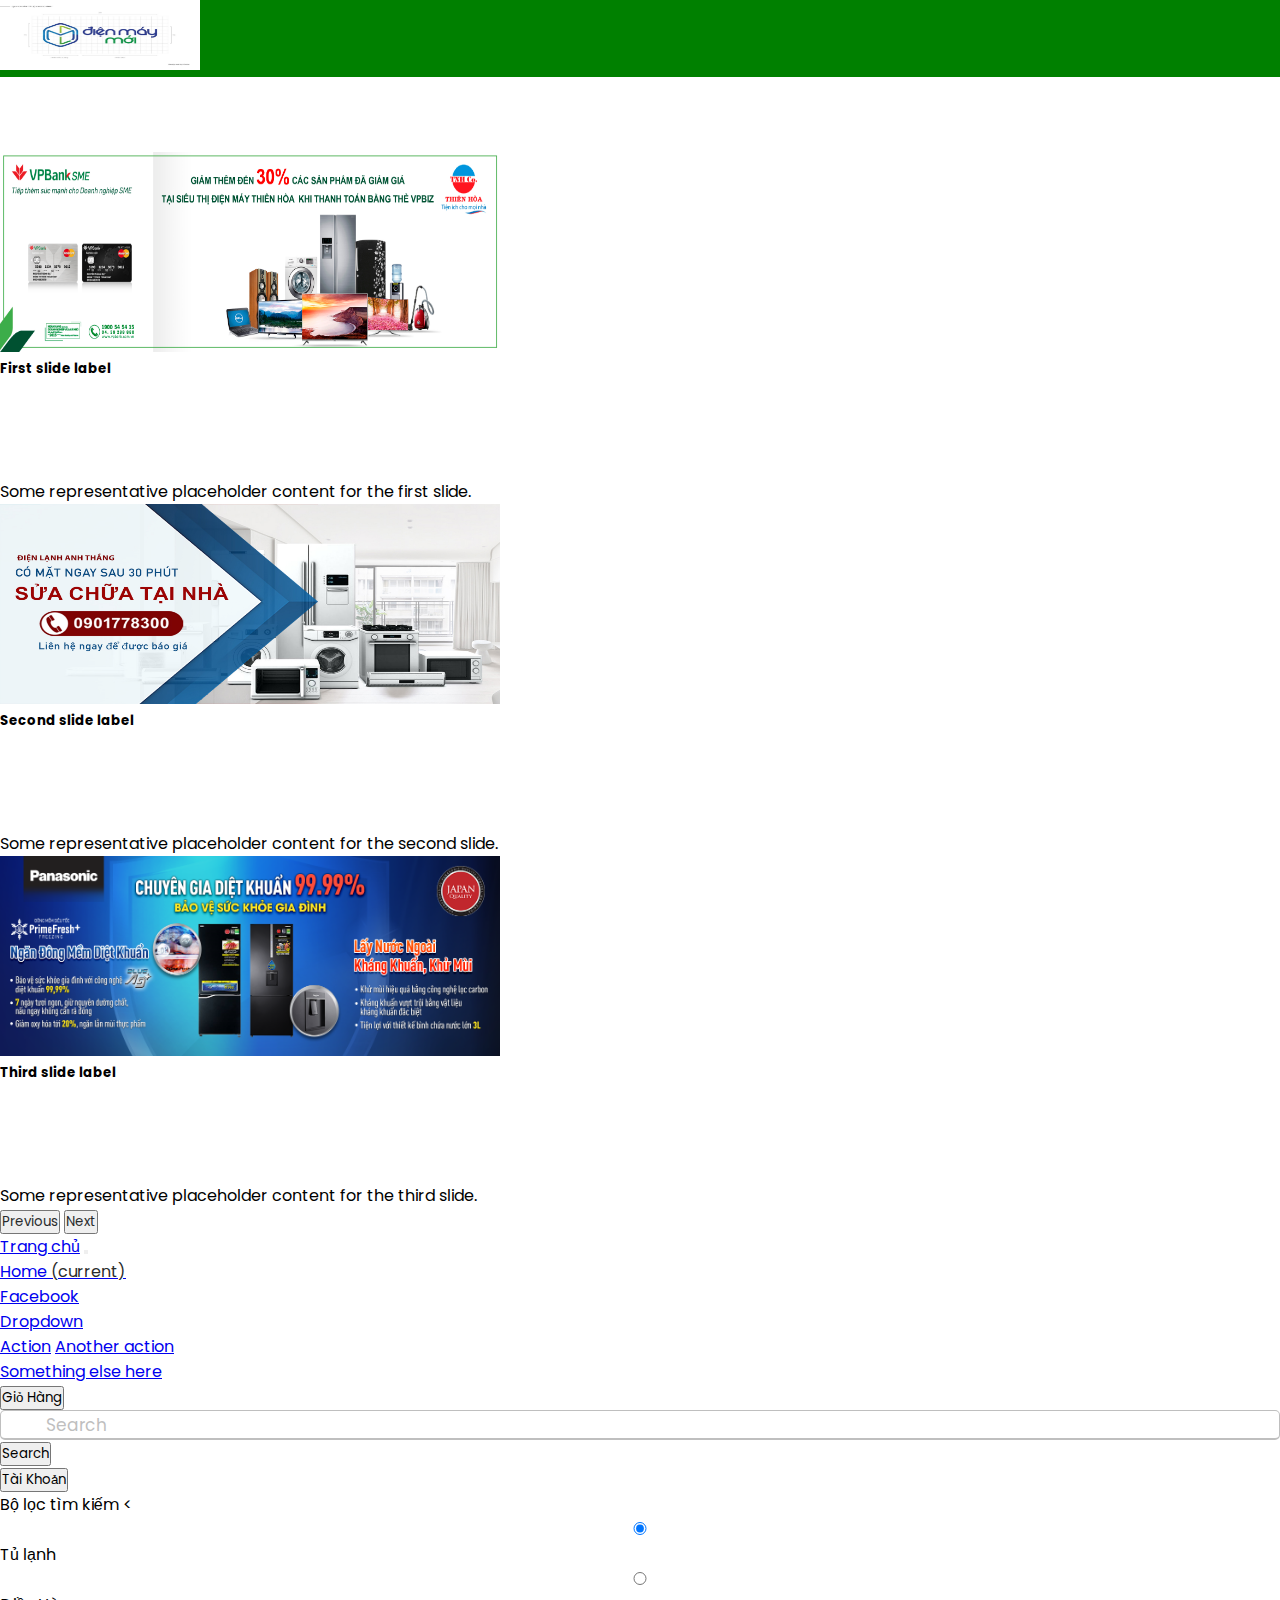
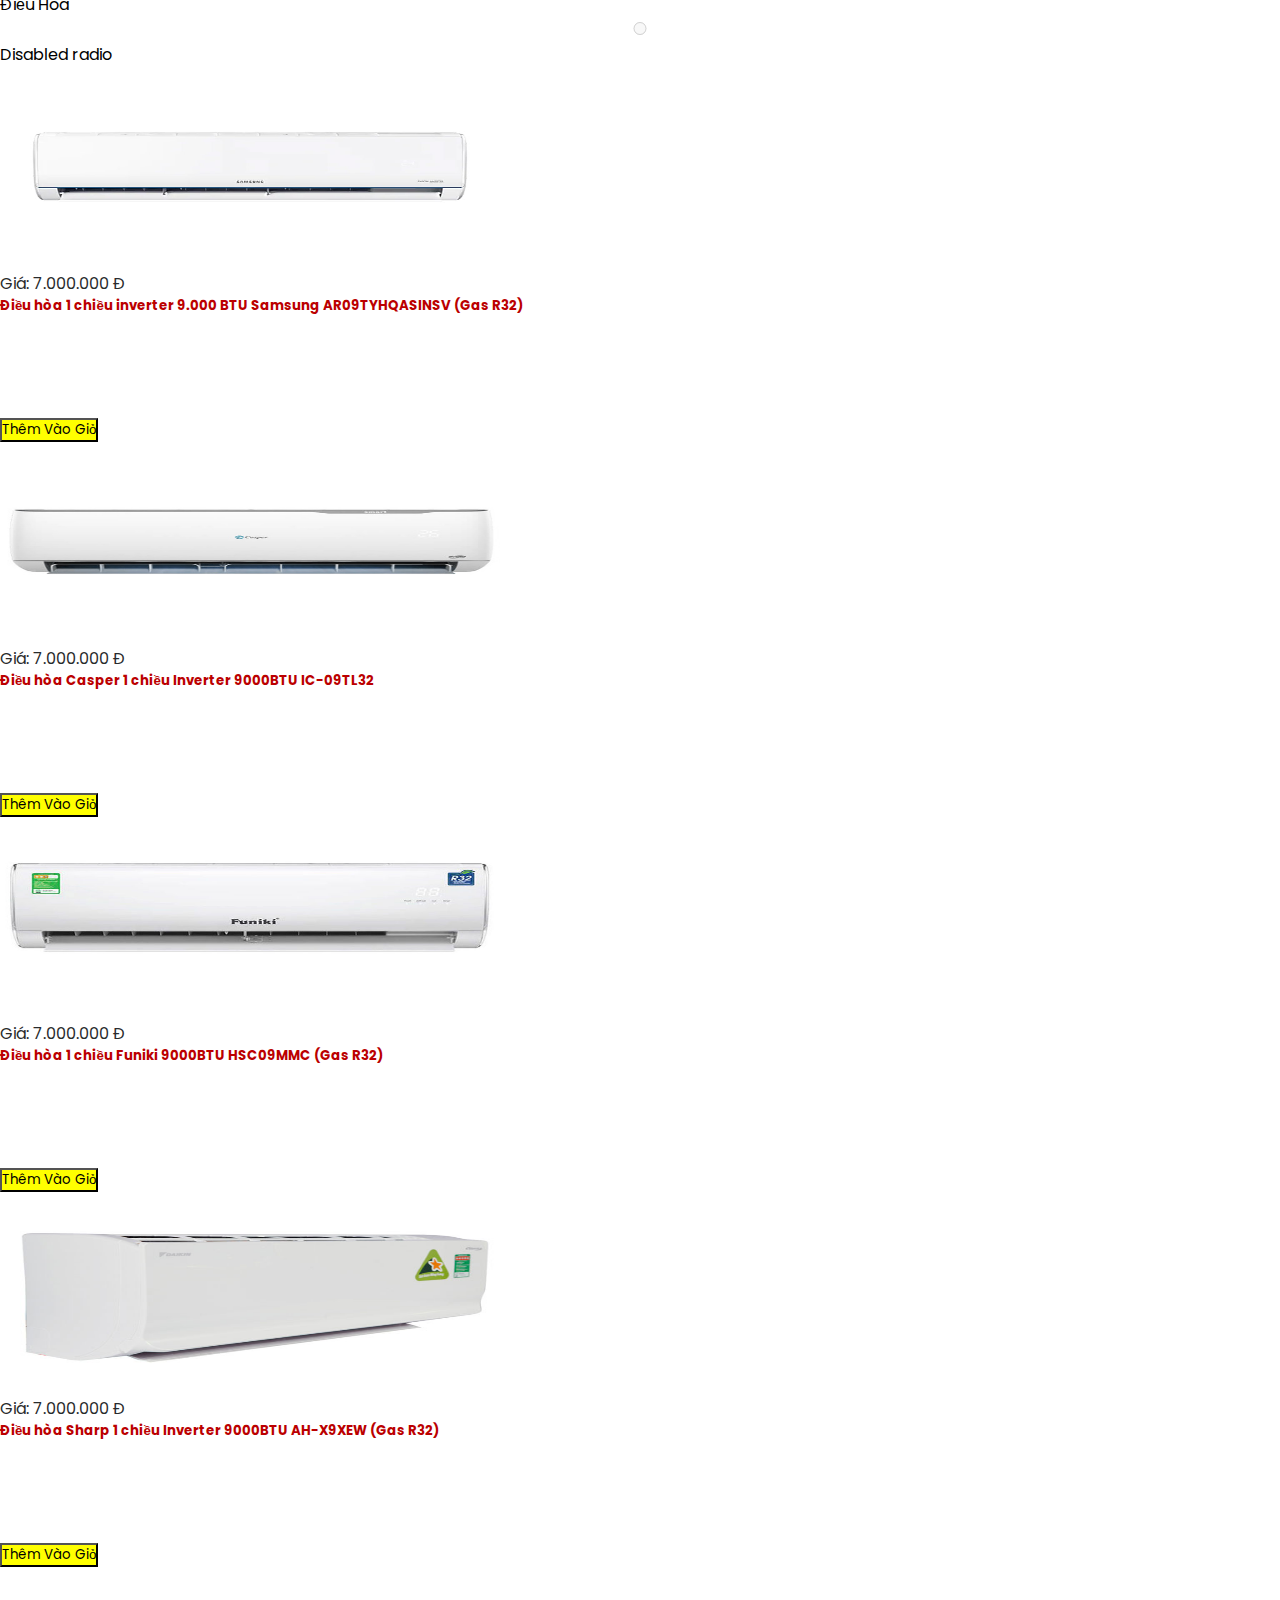
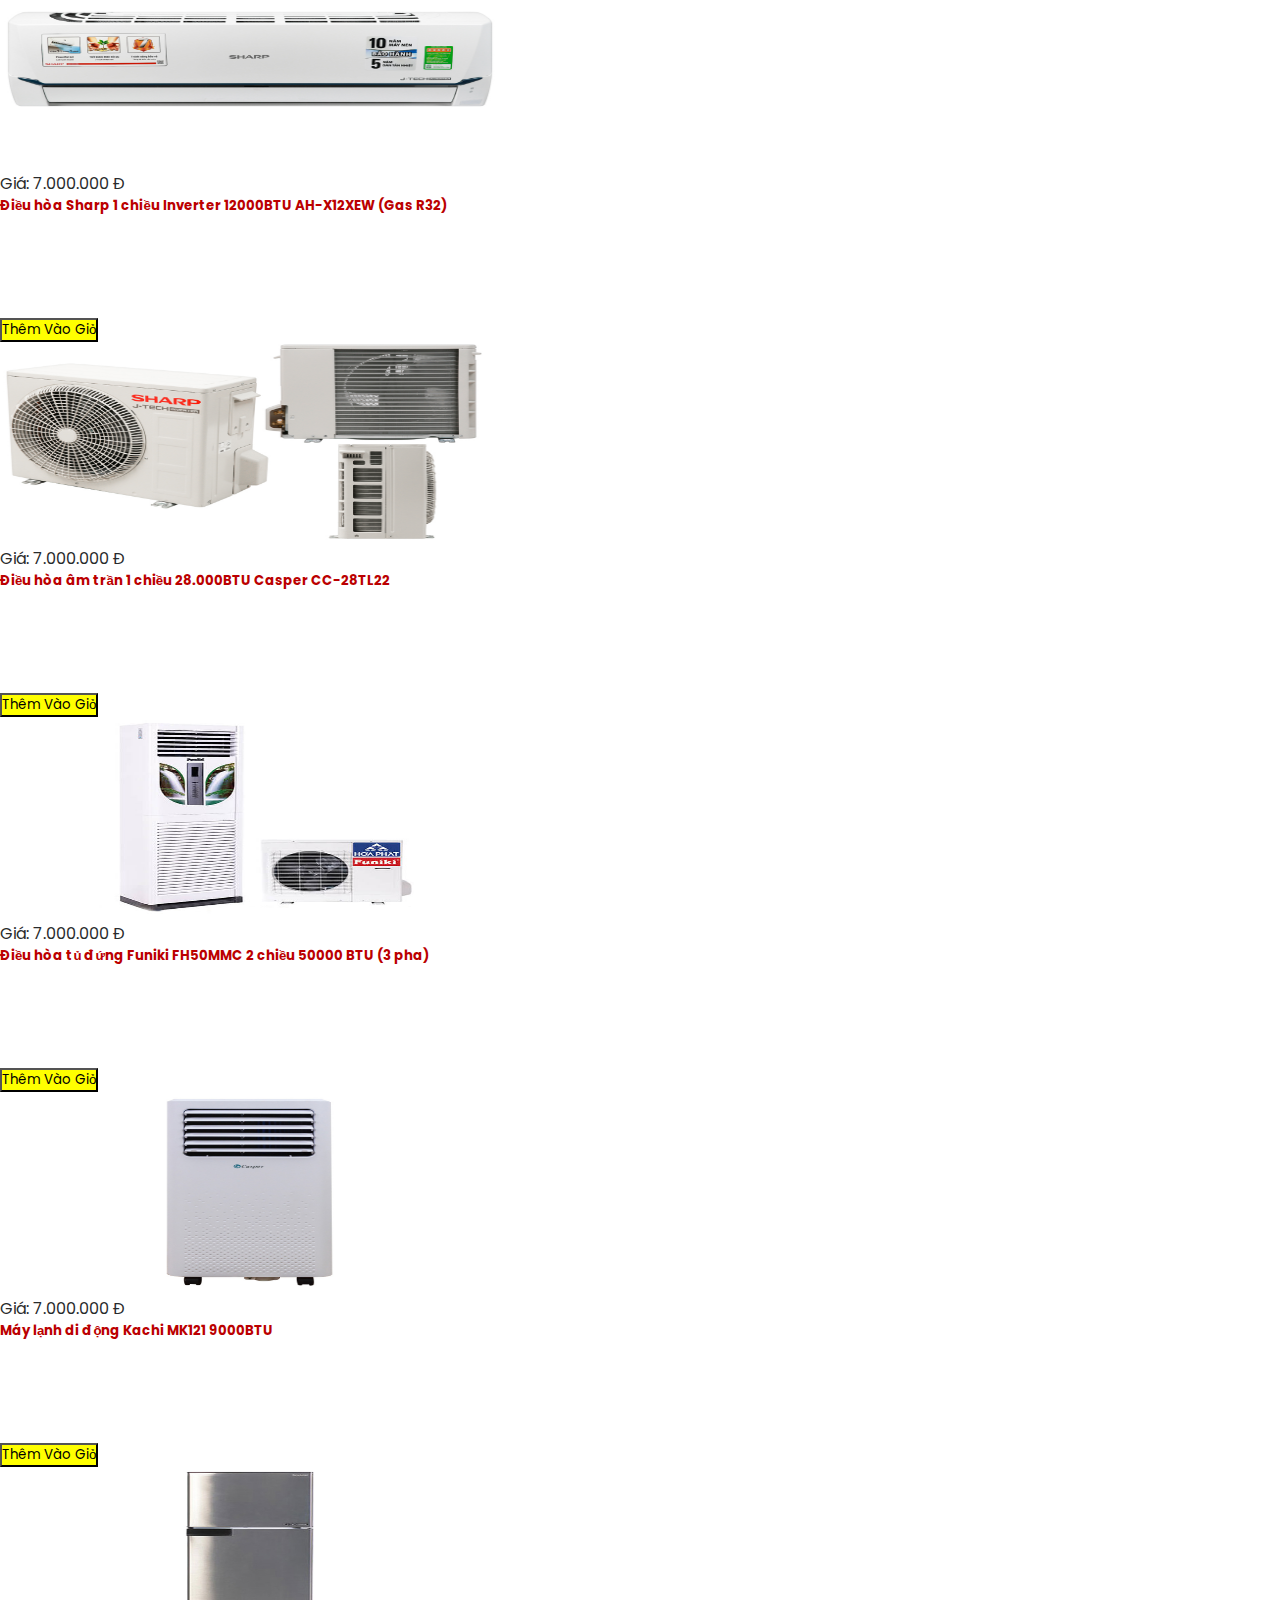
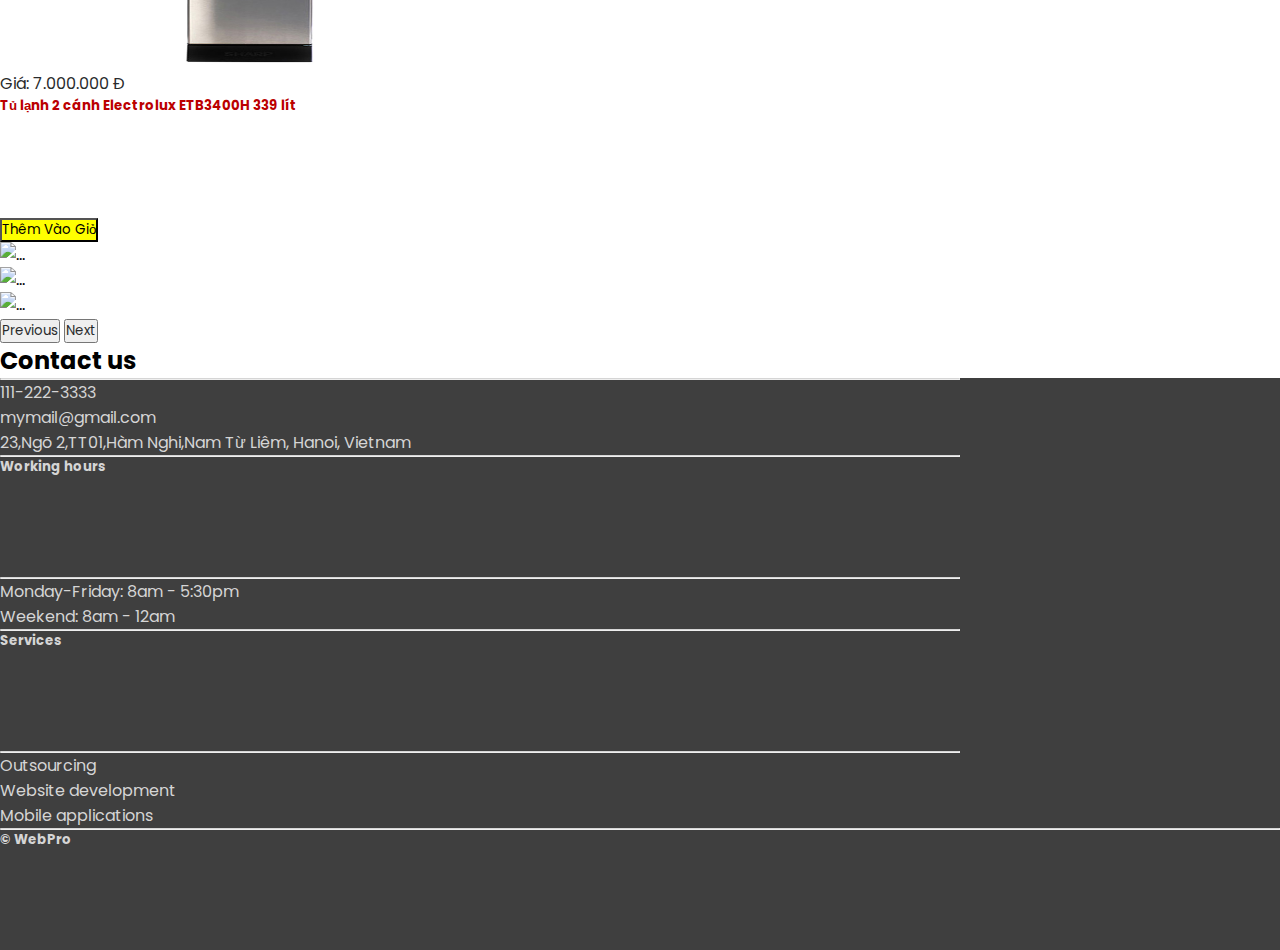
==== Case/sp.html @ 3b72823d "case" ====
<!DOCTYPE html>
<html lang="en">
<head>
    <meta charset="UTF-8">
    <title>Title</title>
    <link rel="stylesheet" href="https://cdn.jsdelivr.net/npm/bootstrap@4.6.1/dist/css/bootstrap.min.css"
          integrity="sha384-zCbKRCUGaJDkqS1kPbPd7TveP5iyJE0EjAuZQTgFLD2ylzuqKfdKlfG/eSrtxUkn" crossorigin="anonymous">
    <script src="https://cdn.jsdelivr.net/npm/jquery@3.5.1/dist/jquery.slim.min.js"
            integrity="sha384-DfXdz2htPH0lsSSs5nCTpuj/zy4C+OGpamoFVy38MVBnE+IbbVYUew+OrCXaRkfj"
            crossorigin="anonymous"></script>
    <script src="https://cdn.jsdelivr.net/npm/bootstrap@4.6.1/dist/js/bootstrap.bundle.min.js"
            integrity="sha384-fQybjgWLrvvRgtW6bFlB7jaZrFsaBXjsOMm/tB9LTS58ONXgqbR9W8oWht/amnpF"
            crossorigin="anonymous"></script>
    <link rel="stylesheet" href="https://cdn.jsdelivr.net/npm/bootstrap@4.6.1/dist/css/bootstrap.min.css"
          integrity="sha384-zCbKRCUGaJDkqS1kPbPd7TveP5iyJE0EjAuZQTgFLD2ylzuqKfdKlfG/eSrtxUkn" crossorigin="anonymous">
    <script src="https://cdn.jsdelivr.net/npm/jquery@3.5.1/dist/jquery.slim.min.js"
            integrity="sha384-DfXdz2htPH0lsSSs5nCTpuj/zy4C+OGpamoFVy38MVBnE+IbbVYUew+OrCXaRkfj"
            crossorigin="anonymous"></script>
    <script src="https://cdn.jsdelivr.net/npm/bootstrap@4.6.1/dist/js/bootstrap.bundle.min.js"
            integrity="sha384-fQybjgWLrvvRgtW6bFlB7jaZrFsaBXjsOMm/tB9LTS58ONXgqbR9W8oWht/amnpF"
            crossorigin="anonymous"></script>
    <link rel="stylesheet" href="dangki.css">
    <link rel="stylesheet" href="main.css">

</head>
<body>
<div class="container">
    <div class="row">
        <div class="col-3" style="background: green">
            <img class="logo" src="anh/logosp.jpg">
        </div>
        <div class="col-9">
            <div>
                <div id="carouselExampleCaptions" class="carousel slide" data-ride="carousel">
                    <ol class="carousel-indicators">
                        <li data-target="#carouselExampleCaptions" data-slide-to="0" class="active"></li>
                        <li data-target="#carouselExampleCaptions" data-slide-to="1"></li>
                        <li data-target="#carouselExampleCaptions" data-slide-to="2"></li>
                    </ol>
                    <div class="carousel-inner">
                        <div class="carousel-item active">
                            <img src="anh/banner1.jpg" class="d-block w-100" alt="...">
                            <div class="carousel-caption d-none d-md-block">
                                <h5>First slide label</h5>
                                <p>Some representative placeholder content for the first slide.</p>
                            </div>
                        </div>
                        <div class="carousel-item">
                            <img src="anh/banner2.jpg" class="d-block w-100" alt="...">
                            <div class="carousel-caption d-none d-md-block">
                                <h5>Second slide label</h5>
                                <p>Some representative placeholder content for the second slide.</p>
                            </div>
                        </div>
                        <div class="carousel-item">
                            <img src="anh/banner3.png" class="d-block w-100" alt="...">
                            <div class="carousel-caption d-none d-md-block">
                                <h5>Third slide label</h5>
                                <p>Some representative placeholder content for the third slide.</p>
                            </div>
                        </div>
                    </div>
                    <button class="carousel-control-prev" type="button" data-target="#carouselExampleCaptions"
                            data-slide="prev">
                        <span class="carousel-control-prev-icon" aria-hidden="true"></span>
                        <span class="sr-only">Previous</span>
                    </button>
                    <button class="carousel-control-next" type="button" data-target="#carouselExampleCaptions"
                            data-slide="next">
                        <span class="carousel-control-next-icon" aria-hidden="true"></span>
                        <span class="sr-only">Next</span>
                    </button>
                </div>
            </div>
        </div>
    </div>
    <div class="row">
        <div class="col-12">
            <nav class="navbar navbar-expand-lg navbar-light bg-light">
                <a class="navbar-brand" href="Index.html">Trang chủ</a>
                <button class="navbar-toggler" type="button" data-toggle="collapse"
                        data-target="#navbarSupportedContent" aria-controls="navbarSupportedContent"
                        aria-expanded="false" aria-label="Toggle navigation">
                    <span class="navbar-toggler-icon"></span>
                </button>

                <div class="collapse navbar-collapse" id="navbarSupportedContent">
                    <ul class="navbar-nav mr-auto">
                        <li class="nav-item active">
                            <a class="nav-link" href="#">Home <span class="sr-only">(current)</span></a>
                        </li>
                        <li class="nav-item">
                            <a class="nav-link" href="https://www.facebook.com/nongsangroup">Facebook</a>
                        </li>
                        <li class="nav-item dropdown">
                            <a class="nav-link dropdown-toggle" href="#" id="navbarDropdown" role="button"
                               data-toggle="dropdown" aria-expanded="false">
                                Dropdown
                            </a>
                            <div class="dropdown-menu" aria-labelledby="navbarDropdown">
                                <a class="dropdown-item" href="#">Action</a>
                                <a class="dropdown-item" href="#">Another action</a>
                                <div class="dropdown-divider"></div>
                                <a class="dropdown-item" href="#">Something else here</a>
                            </div>
                        </li>
                    </ul>
                    <!-- The Modal -->
                    <button id="cart">
                        <i class="fa fa-shopping-basket" aria-hidden="true"></i>
                        Giỏ Hàng
                    </button>
                    <div id="myModal" class="modal">
                        <div class="modal-content">
                            <div class="modal-header">
                                <h5 class="modal-title">Giỏ Hàng</h5>
                                <span class="close">&times;</span>
                            </div>
                            <div class="modal-body">
                                <div class="cart-row">
                                    <span class="cart-item cart-header cart-column">Sản Phẩm</span>
                                    <span class="cart-price cart-header cart-column">Giá</span>
                                    <span class="cart-quantity cart-header cart-column">Số Lượng</span>
                                </div>
                                <div class="cart-items">
                                </div>
                                <div class="cart-total">
                                    <strong class="cart-total-title">Tổng Cộng:</strong>
                                    <span class="cart-total-price">0VNĐ</span>
                                </div>
                            </div>
                            <div class="modal-footer">
                                <button type="button" class="btn btn-secondary close-footer">Đóng</button>
                                <button type="button" class="btn btn-primary order">Thanh Toán</button>
                            </div>
                        </div>
                    </div>
                    <form class="form-inline my-2 my-lg-0">
                        <input class="form-control mr-sm-2" type="search" placeholder="Search" aria-label="Search">
                        <button class="btn btn-outline-success my-2 my-sm-0" type="submit">Search</button>
                    </form>
                    <form class="form-inline my-2 my-lg-0">
                        <button type="button" class="btn btn-primary" data-toggle="modal" data-target="#exampleModal"
                                data-whatever="@mdo">Tài Khoản
                        </button>
                        <div class="modal fade" id="exampleModal" tabindex="-1" aria-labelledby="exampleModalLabel"
                             aria-hidden="true">
                            <div class="modal-dialog">
                                <div class="modal-content">
                                    <div class="modal-header">
                                        <h5 class="modal-title" id="exampleModalLabel">Đăng ký tài Khoản</h5>
                                        <button type="button" class="close" data-dismiss="modal" aria-label="Close">
                                            <span aria-hidden="true">&times;</span>
                                        </button>
                                    </div>
                                    <div class="modal-body">
                                        <div class="wrapper">
                                            <header>Login Form</header>
                                            <div action="#">
                                                <div class="field email">
                                                    <div class="input-area">
                                                        <input type="text" id="taiKhoan" placeholder="Tài khoản">
                                                        <i class="icon fas fa-envelope"></i>
                                                        <i class="error error-icon fas fa-exclamation-circle"></i>
                                                    </div>
                                                    <div class="error error-txt">Email can't be blank</div>
                                                </div>
                                                <div class="field password">
                                                    <div class="input-area">
                                                        <input type="password" id="pass" placeholder="Password">
                                                        <i class="icon fas fa-lock"></i>
                                                        <i class="error error-icon fas fa-exclamation-circle"></i>
                                                    </div>
                                                    <div class="error error-txt">Password can't be blank</div>
                                                </div>
                                                <div class="pass-txt"><a href="#">Forgot password?</a></div>
                                                <input type="submit" id="login()" onclick="dangNhap()" value="Login">
                                                <input type="button" id="signup()" onclick="dangKy()" value="Signup">
                                            </div>
                                        </div>
                                    </div>
                                    <div class="modal-footer">
                                        <button type="button" class="btn btn-secondary" data-dismiss="modal">Close
                                        </button>
                                    </div>
                                </div>
                            </div>
                        </div>

                    </form>
                </div>
            </nav>
        </div>
    </div>
    <div class="row">
        <div class="col-2">Bộ lọc tìm kiếm
            <<div class="form-check">
                <input class="form-check-input" type="radio" name="exampleRadios" id="exampleRadios1" value="option1" checked>
                <label class="form-check-label" for="exampleRadios1">
                    Tủ lạnh
                </label>
            </div>
            <div class="form-check">
                <input class="form-check-input" type="radio" name="exampleRadios" id="exampleRadios2" value="option2">
                <label class="form-check-label" for="exampleRadios2">
                    Điều Hòa
                </label>
            </div>
            <div class="form-check">
                <input class="form-check-input" type="radio" name="exampleRadios" id="exampleRadios3" value="option3" disabled>
                <label class="form-check-label" for="exampleRadios3">
                    Disabled radio
                </label>
            </div>
        </div>
        <div class="col-7">
            <div class="row">
                <div class="col-12">
                    <div class="row">
                        <div class="col-4 mt-3" style="border: #32ff19">
                            <div class="card">
                                <img src="anh/1.jpg" class="card-img-top" alt="...">
                                <div class="card-body">
                                    <p class="price"><span class="money">Giá: 7.000.000 Đ</span></p>
                                    <h5 class="card-title">Điều hòa 1 chiều inverter 9.000 BTU Samsung AR09TYHQASINSV
                                        (Gas R32)</h5>
                                    <p class="card-text"></p>
                                    <button type="button" class="btn btn-cart">Thêm Vào Giỏ</button>
                                </div>
                            </div>
                        </div>
                        <div class="col-4 mt-3">
                            <div class="card">
                                <img src="anh/2.jpg" class="card-img-top" alt="...">
                                <div class="card-body">
                                    <p class="price"><span>Giá: 7.000.000 Đ</span></p>
                                    <h5 class="card-title">Điều hòa Casper 1 chiều Inverter 9000BTU IC-09TL32</h5>
                                    <p class="card-text">

                                    </p>
                                    <button type="button" class="btn btn-cart">Thêm Vào Giỏ</button>
                                </div>
                            </div>
                        </div>
                        <div class="col-4 mt-3">
                            <div class="card">
                                <img src="anh/3.jpg" class="card-img-top" alt="...">
                                <div class="card-body">
                                    <p class="price"><span>Giá: 7.000.000 Đ</span></p>
                                    <h5 class="card-title" type="button" class="btn btn-warning">Điều hòa 1 chiều Funiki
                                        9000BTU HSC09MMC (Gas R32)</h5>
                                    <p class="card-text"></p>
                                    <button type="button" class="btn btn-cart">Thêm Vào Giỏ</button>
                                </div>
                            </div>
                        </div>
                        <div class="col-4 mt-3">
                            <div class="card">
                                <img src="anh/4.jpg" class="card-img-top" alt="...">
                                <div class="card-body">
                                    <p class="price"><span>Giá: 7.000.000 Đ</span></p>
                                    <h5 class="card-title">Điều hòa Sharp 1 chiều Inverter 9000BTU AH-X9XEW (Gas
                                        R32)</h5>
                                    <p class="card-text"></p>
                                    <button type="button" class="btn btn-cart">Thêm Vào Giỏ</button>
                                </div>
                            </div>
                        </div>
                        <div class="col-4 mt-3">
                            <div class="card">
                                <img src="anh/6.jpg" class="card-img-top" alt="...">
                                <div class="card-body">
                                    <p class="price"><span>Giá: 7.000.000 Đ</span></p>
                                    <h5 class="card-title">Điều hòa Sharp 1 chiều Inverter 12000BTU AH-X12XEW (Gas
                                        R32)</h5>
                                    <p class="card-text"></p>
                                    <button type="button" class="btn btn-cart">Thêm Vào Giỏ</button>
                                </div>
                            </div>
                        </div>
                        <div class="col-4 mt-3">
                            <div class="card">
                                <img src="anh/6.1.jpg" class="card-img-top" alt="...">
                                <div class="card-body">
                                    <p class="price"><span>Giá: 7.000.000 Đ</span></p>
                                    <h5 class="card-title">Điều hòa âm trần 1 chiều 28.000BTU Casper CC-28TL22</h5>
                                    <p class="card-text"></p>
                                    <button type="button" class="btn btn-cart">Thêm Vào Giỏ</button>
                                </div>
                            </div>
                        </div>
                        <div class="col-4 mt-3">
                            <div class="card">
                                <img src="anh/7.jpg" class="card-img-top" alt="...">
                                <div class="card-body">
                                    <p class="price" ><span>Giá: 7.000.000 Đ</span></p>
                                    <h5 class="card-title">Điều hòa tủ đứng Funiki FH50MMC 2 chiều 50000 BTU (3
                                        pha)</h5>
                                    <p class="card-text"></p>
                                    <button type="button" class="btn btn-cart">Thêm Vào Giỏ</button>
                                </div>
                            </div>
                        </div>
                        <div class="col-4 mt-3">
                            <div class="card">
                                <img src="anh/8.jpg" class="card-img-top" alt="...">
                                <div class="card-body">
                                    <p class="price"><span>Giá: 7.000.000 Đ</span></p>
                                    <h5 class="card-title">Máy lạnh di động Kachi MK121 9000BTU</h5>
                                    <p class="card-text"></p>
                                    <button type="button" class="btn btn-cart">Thêm Vào Giỏ</button>
                                </div>
                            </div>
                        </div>
                        <div class="col-4 mt-3">
                            <div class="card">
                                <img src="anh/9.jpg" class="card-img-top" alt="...">
                                <div class="card-body">
                                    <p class="price"><span>Giá: 7.000.000 Đ</span></p>
                                    <h5 class="card-title">Tủ lạnh 2 cánh Electrolux ETB3400H 339 lít</h5>
                                    <button type="button" class="btn btn-cart">Thêm Vào Giỏ</button>
                                </div>
                            </div>
                        </div>
                    </div>
                </div>
            </div>
        </div>
        <div class="col-3">
            <div id="carouselExampleControls" class="carousel slide" data-ride="carousel">
                <div class="carousel-inner">
                    <div class="carousel-item active">
                        <img style="width: 100%;height: 800px" src="https://cdn.tgdd.vn/Files/2019/08/09/1185710/khai-truong-sieu-thi-dien-may-xanh-pham-van-dong-co-nhue-ha-noi-1.jpg" class="d-block w-100" alt="...">
                    </div>
                    <div class="carousel-item">
                        <img style="width: 100%;height: 800px"  src="https://encrypted-tbn0.gstatic.com/images?q=tbn:ANd9GcShwofaTw9593gMSl6WfcPqKV9YF8t-Rj02AA&usqp=CAU" class="d-block w-100" alt="...">
                    </div>
                    <div class="carousel-item">
                        <img style="width: 100%;height: 800px" src="https://encrypted-tbn0.gstatic.com/images?q=tbn:ANd9GcTw2wP8omT5GWwKxPJL4M6FEXhByA1zQGX4Mw&usqp=CAU" class="d-block w-100" alt="...">
                    </div>
                </div>
                <button class="carousel-control-prev" type="button" data-target="#carouselExampleControls" data-slide="prev">
                    <span class="carousel-control-prev-icon" aria-hidden="true"></span>
                    <span class="sr-only">Previous</span>
                </button>
                <button class="carousel-control-next" type="button" data-target="#carouselExampleControls" data-slide="next">
                    <span class="carousel-control-next-icon" aria-hidden="true"></span>
                    <span class="sr-only">Next</span>
                </button>
            </div>

        </div>
    </div>
    <div class="row">
        <div class="col-12">
            <div class="container-fluid padding">
                <div class="row text-center padding">
                    <div class="col-12">
                        <h2>Contact us</h2>
                    </div>
                    <div class="col-12 social padding">
                        <a href="#"><i class="fab fa-facebook"></i></a>
                        <a href="#"><i class="fab fa-twitter"></i></a>
                        <a href="#"><i class="fab fa-google-plus-g"></i></a>
                        <a href="#"><i class="fab fa-instagram"></i></a>
                        <a href="#"><i class="fab fa-youtube"></i></a>
                    </div>
                </div>
            </div>
            <footer>
                <div class="container-fluid padding">
                    <div class="row text-center">
                        <div class="col-md-4">
                            <hr class="light">
                            <p>111-222-3333</p>
                            <p>mymail@gmail.com</p>
                            <p>23,Ngõ 2,TT01,Hàm Nghi,Nam Từ Liêm, Hanoi, Vietnam</p>
                        </div>
                        <div class="col-md-4">
                            <hr class="light">
                            <h5>Working hours</h5>
                            <hr class="light">
                            <p>Monday-Friday: 8am - 5:30pm</p>
                            <p>Weekend: 8am - 12am</p>
                        </div>
                        <div class="col-md-4">
                            <hr class="light">
                            <h5>Services</h5>
                            <hr class="light">
                            <p>Outsourcing</p>
                            <p>Website development</p>
                            <p>Mobile applications</p>
                        </div>
                        <div class="col-12">
                            <hr class="light-100">
                            <h5>&copy; WebPro</h5>
                        </div>
                    </div>
                </div>
            </footer>
        </div>
    </div>
</div>
<script src="dangky.js"></script>
<script src="giohang.js"></script>
</body>
</html>
---- Case/dangki.css ----
@import url('https://fonts.googleapis.com/css2?family=Poppins:wght@400;500;600&display=swap');

* {
    margin: 0;
    padding: 0;
    box-sizing: border-box;
    font-family: "Poppins", sans-serif;
}
::selection {
    color: #fff;
    background: #5372F0;
}

.wrapper {
    width: 380px;
    padding: 40px 30px 50px 30px;
    background: #fff;
    border-radius: 5px;
    text-align: center;
    box-shadow: 10px 10px 15px rgba(0, 0, 0, 0.1);
}

.wrapper header {
    font-size: 35px;
    font-weight: 600;
}

.wrapper form {
    margin: 40px 0;
}

div .field {
    width: 100%;
    margin-bottom: 20px;
}

div .field.shake {
    animation: shake 0.3s ease-in-out;
}

@keyframes shake {
    0%, 100% {
        margin-left: 0px;
    }
    20%, 80% {
        margin-left: -12px;
    }
    40%, 60% {
        margin-left: 12px;
    }
}

div .field .input-area {
    height: 50px;
    width: 100%;
    position: relative;
}

div input {
    width: 100%;
    height: 100%;
    outline: none;
    padding: 0 45px;
    font-size: 18px;
    background: none;
    caret-color: #5372F0;
    border-radius: 5px;
    border: 1px solid #bfbfbf;
    border-bottom-width: 2px;
    transition: all 0.2s ease;
}

div .field input:focus,
div .field.valid input {
    border-color: #5372F0;
}

div .field.shake input,
div .field.error input {
    border-color: #dc3545;
}

.field .input-area i {
    position: absolute;
    top: 50%;
    font-size: 18px;
    pointer-events: none;
    transform: translateY(-50%);
}

.input-area .icon {
    left: 15px;
    color: #bfbfbf;
    transition: color 0.2s ease;
}

.input-area .error-icon {
    right: 15px;
    color: #dc3545;
}

div input:focus ~ .icon,
div .field.valid .icon {
    color: #5372F0;
}

div .field.shake input:focus ~ .icon,
div .field.error input:focus ~ .icon {
    color: #bfbfbf;
}

div input::placeholder {
    color: #bfbfbf;
    font-size: 17px;
}

div .field .error-txt {
    color: #dc3545;
    text-align: left;
    margin-top: 5px;
}

div.field .error {
    display: none;
}

div .field.shake .error,
div .field.error .error {
    display: block;
}

div .pass-txt {
    text-align: left;
    margin-top: -10px;
}

.wrapper a {
    color: #5372F0;
    text-decoration: none;
}

.wrapper a:hover {
    text-decoration: underline;
}

div input[type="submit"] {
    height: 50px;
    margin-top: 30px;
    color: #fff;
    padding: 0;
    border: none;
    background: #5372F0;
    cursor: pointer;
    border-bottom: 2px solid rgba(0, 0, 0, 0.1);
    transition: all 0.3s ease;
}

div input[type="submit"]:hover {
    background: #2c52ed;
}

div input[type="button"] {
    height: 50px;
    margin-top: 30px;
    color: #fff;
    padding: 0;
    border: none;
    background: green;
    cursor: pointer;
    border-bottom: 2px solid rgba(0, 0, 0, 0.1);
    transition: all 0.3s ease;
}

div input[type="button"]:hover {
    background: #2c52ed;
}
---- Case/main.css ----
body {
    background: white;
    background-size: cover;
}

.fa-facebook {
    color: #3b5998;
}

.fa-twitter {
    color: #00aced;
}

.fa-google-plus-g {
    color: #dd4b39;
}

.fa-instagram {
    color: #517fa4;
}

.fa-youtube {
    color: #bb0000;
}

footer {
    background-color: #3f3f3f;
    color: #d5d5d5;
}

hr.light {
    border-top: 1px solid #d5d5d5;
    width: 75%;
}

.light-100 {
    border-top: 1px solid #d5d5d5;
    width: 100%;
}

.card {
    background: url("https://1.bp.blogspot.com/-hN0NCoAmEDY/X8z1OcRjXmI/AAAAAAAAlc0/hHqbHzqOPhIABiVomzpYacPeEufV816QQCNcBGAsYHQ/w350-h265-p-k-no-nu/hinh-nen-may-cuc-dep.jpg");
    background-size: cover;
    font-family: "Apple Color Emoji";
    color: #bb0000;
}

img {
    width: 500px;
    height: 200px;
}

.logo {
    width: 200px;
    height: 70px;
}

.btn-cart {
    background: yellow;
}

span {
    color: #292b2c;
}
h5{
    height: 120px;
}
/* modal */
.modal {
    display: none;
    position: fixed;
    z-index: 1;
    padding-top: 100px;
    left: 0;
    top: 0;
    width: 100%;
    height: 100%;
    overflow: auto;
    background-color: rgb(0, 0, 0);
    background-color: rgba(0, 0, 0, 0.4);
}

.modal-content {
    margin: 0 auto;
    width: 50%;
    position: relative;
    display: flex;
    flex-direction: column;
    background-color: #fff;
    background-clip: padding-box;
    border: 1px solid rgba(0, 0, 0, .2);
    border-radius: .3rem;
    outline: 0;

}

.modal-body {
    padding: 1rem;
}

.modal-footer {
    display: flex;
    border-top: 1px solid #aaaaaa;
    padding: 1rem;
    flex-direction: row;
    justify-content: flex-end;
    border-top: 1px solid #aaaaaa;
    padding: 1rem;
}

.modal-footer>:not(:first-child) {
    margin-left: .25rem;
}
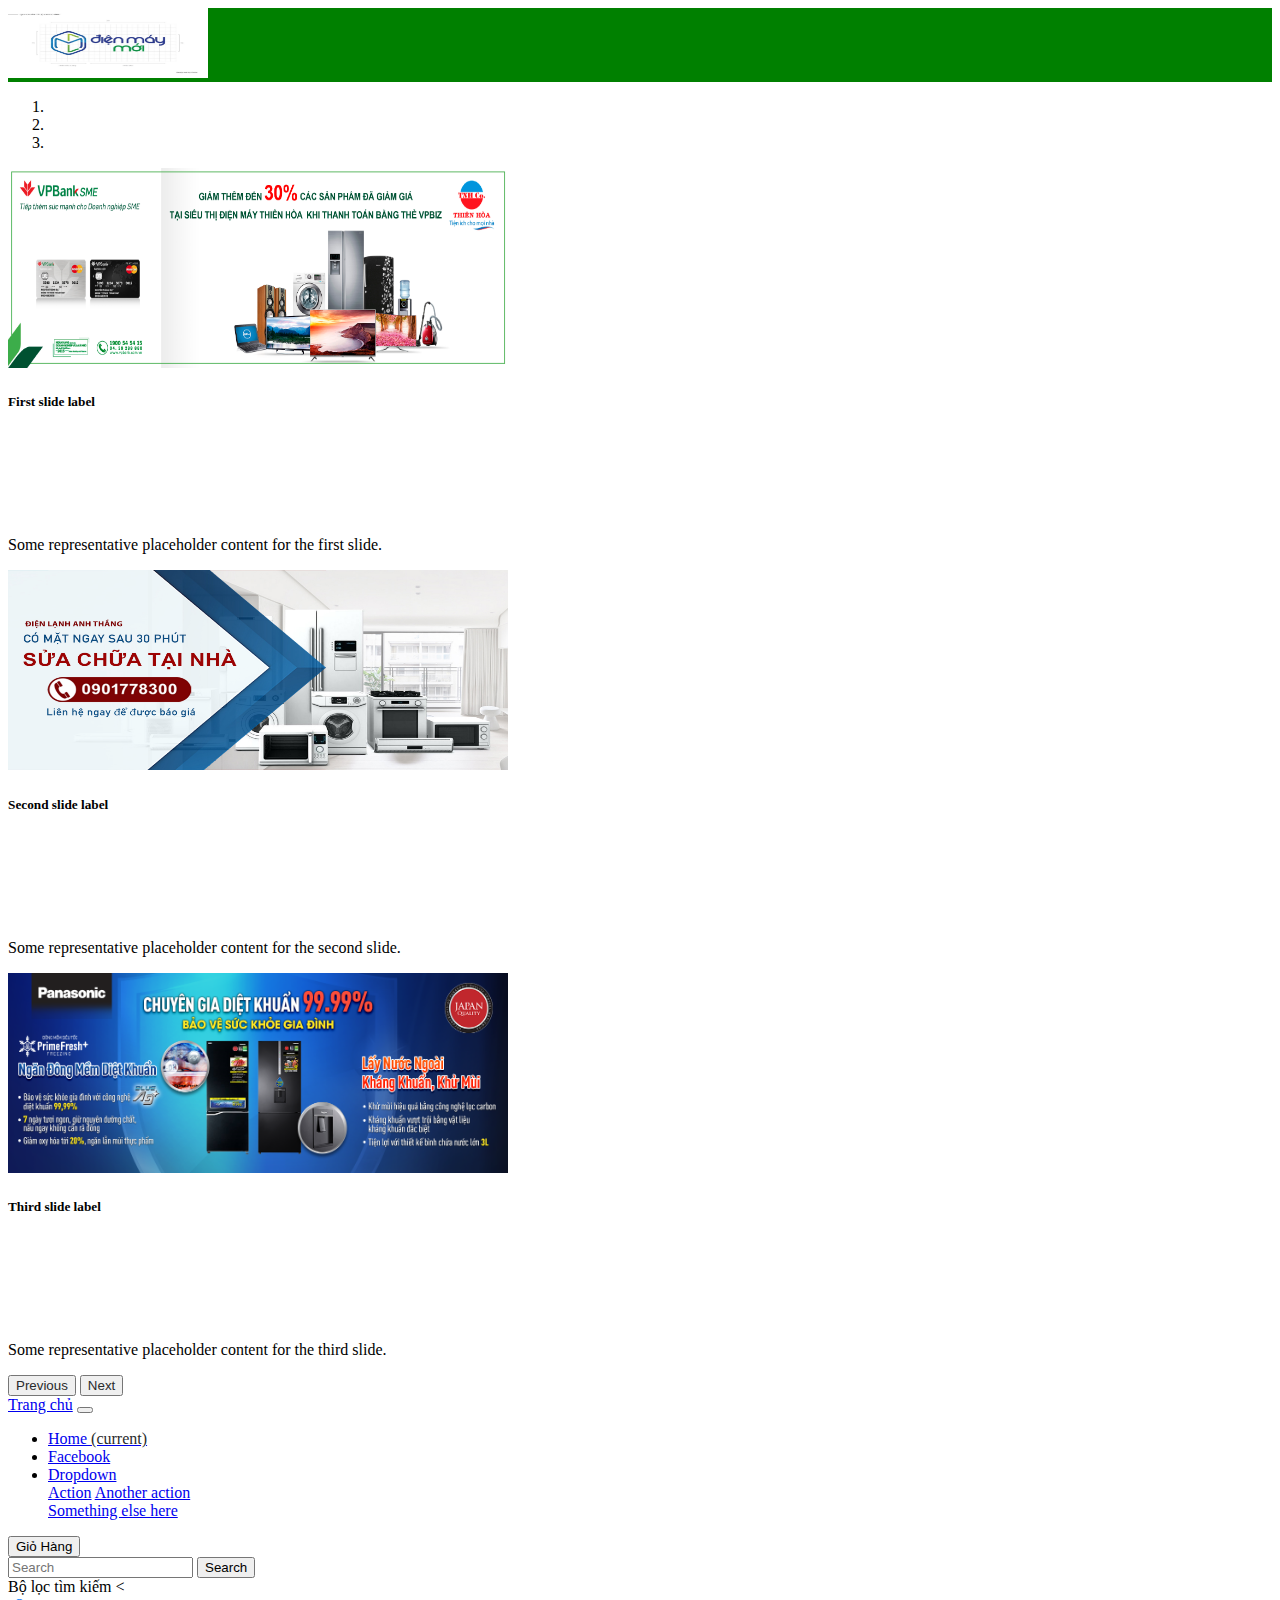
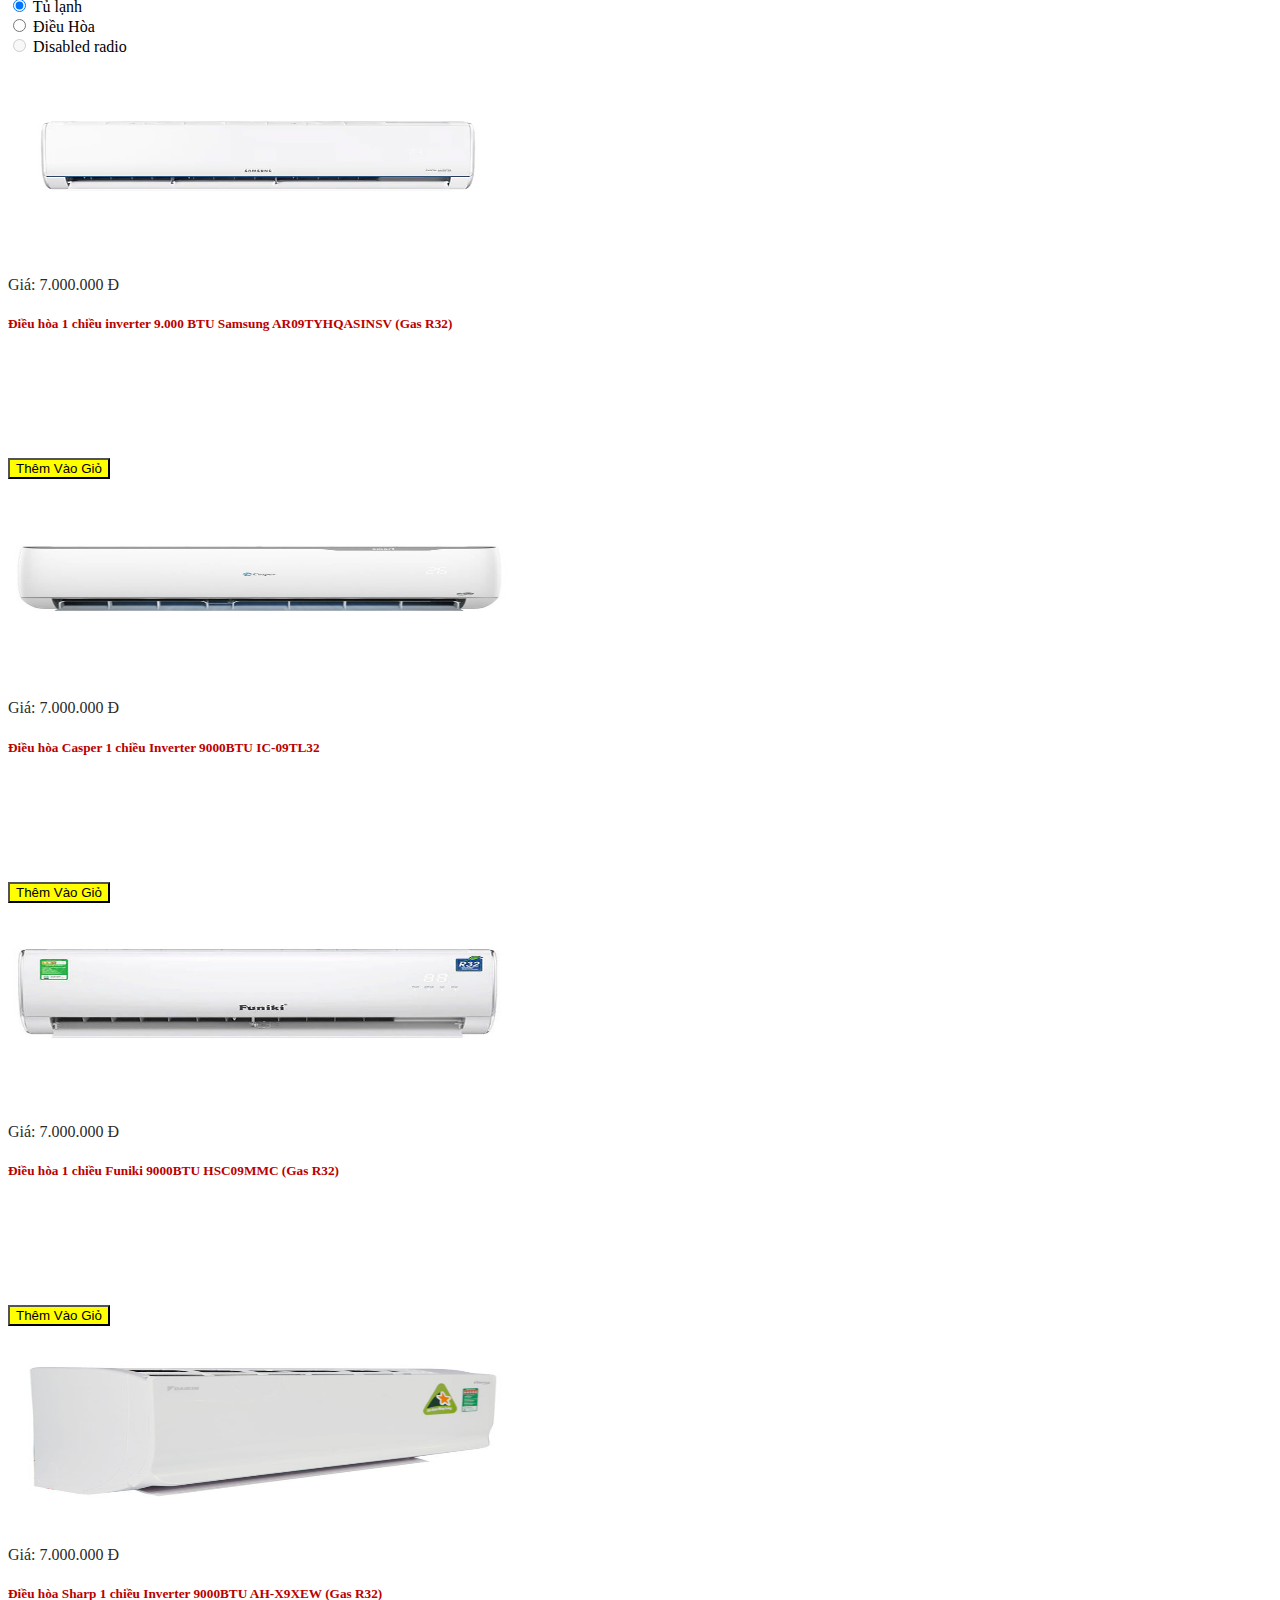
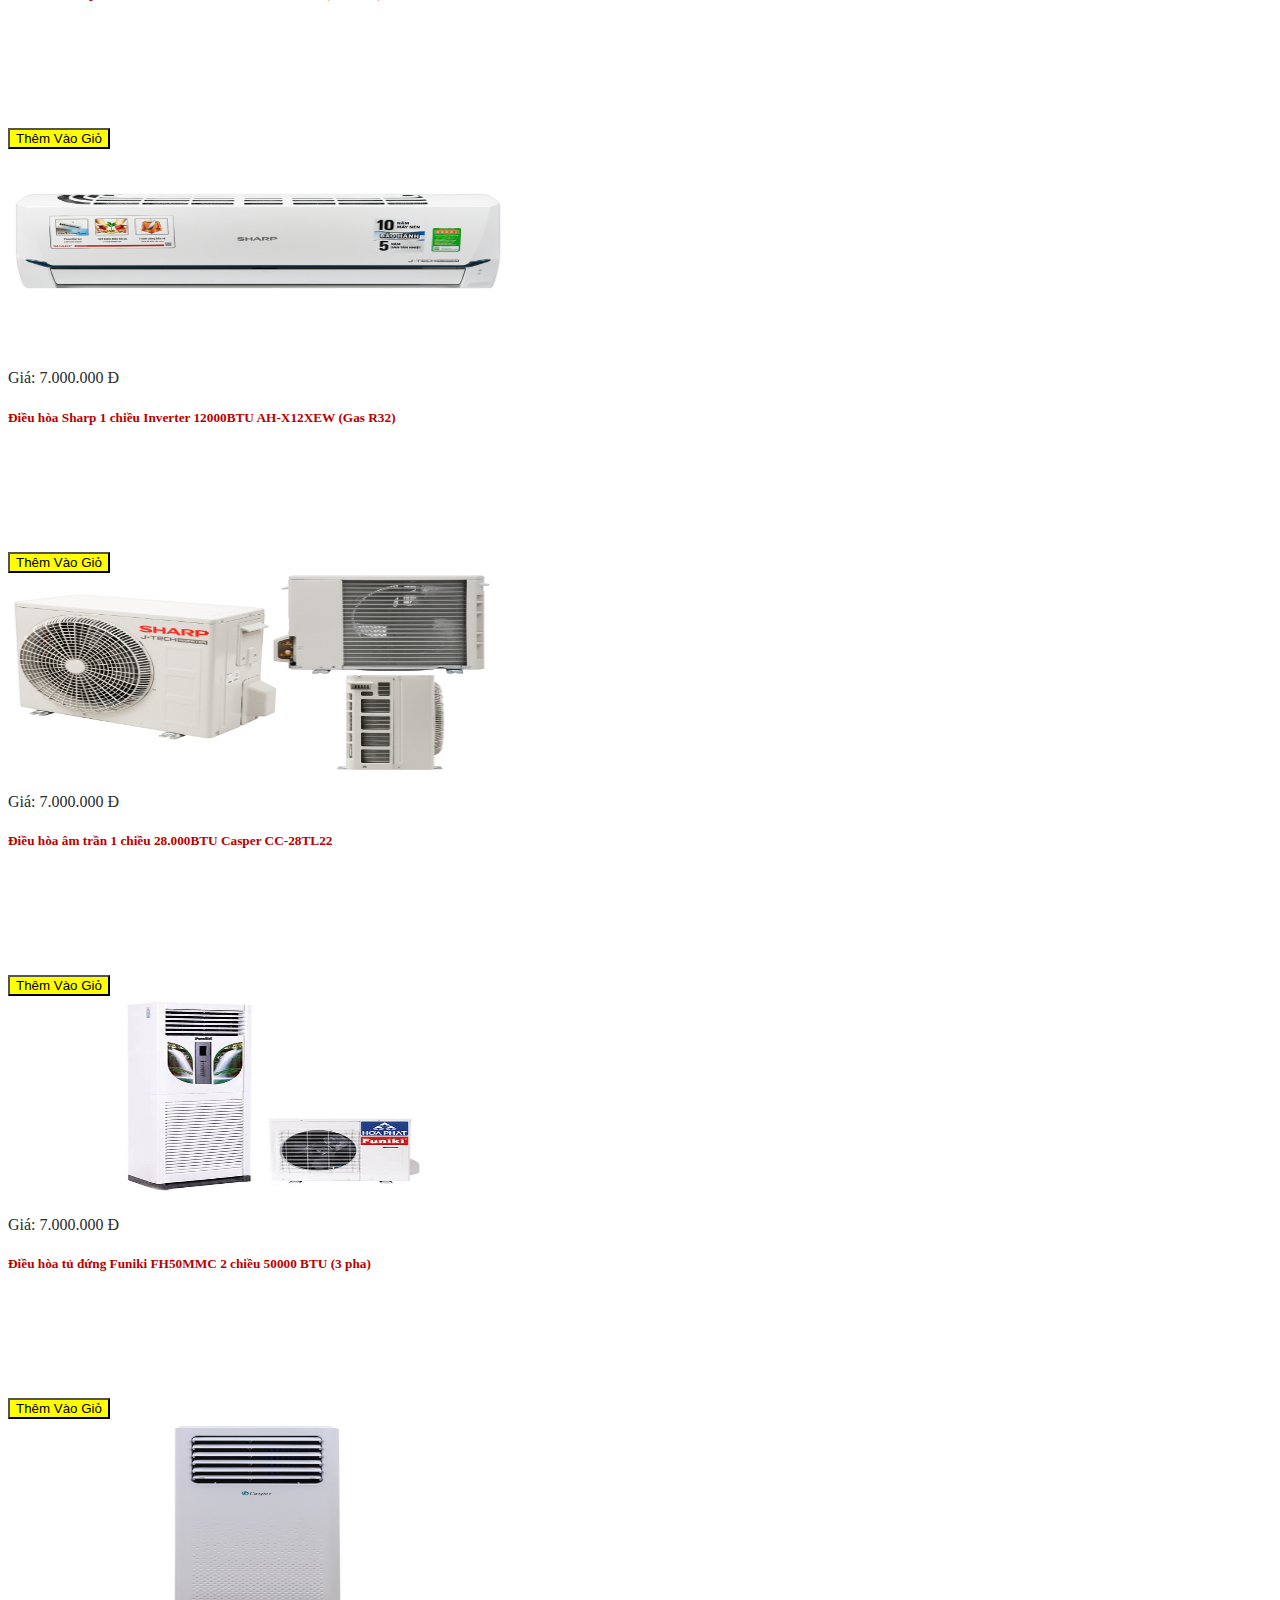
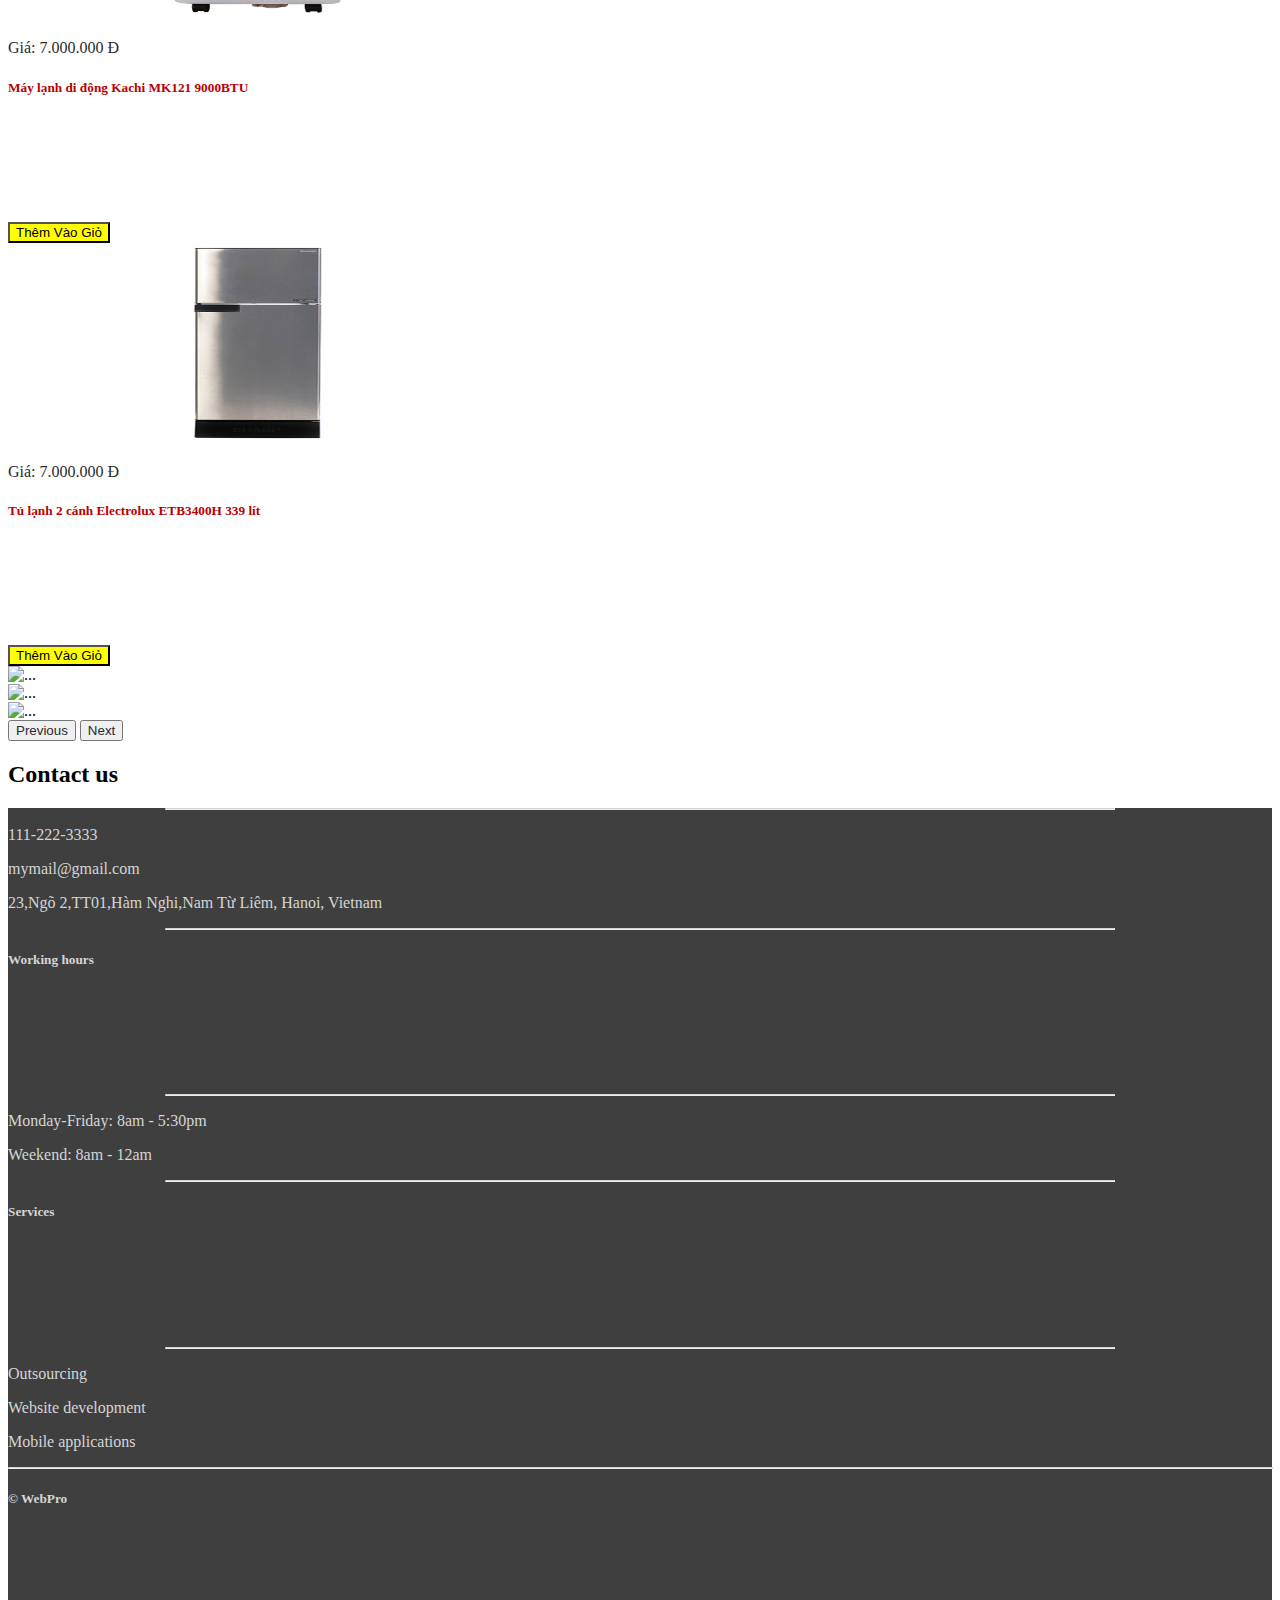
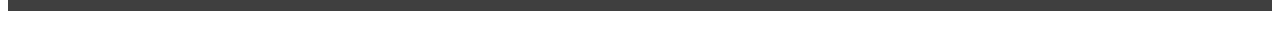
==== commit 4b1ae99c: "28/3" ====
--- a/Case/sp.html
+++ b/Case/sp.html
@@ -19,7 +19,6 @@
     <script src="https://cdn.jsdelivr.net/npm/bootstrap@4.6.1/dist/js/bootstrap.bundle.min.js"
             integrity="sha384-fQybjgWLrvvRgtW6bFlB7jaZrFsaBXjsOMm/tB9LTS58ONXgqbR9W8oWht/amnpF"
             crossorigin="anonymous"></script>
-    <link rel="stylesheet" href="dangki.css">
     <link rel="stylesheet" href="main.css">
 
 </head>
@@ -77,7 +76,7 @@
     <div class="row">
         <div class="col-12">
             <nav class="navbar navbar-expand-lg navbar-light bg-light">
-                <a class="navbar-brand" href="Index.html">Trang chủ</a>
+                <a class="navbar-brand" href="index.html">Trang chủ</a>
                 <button class="navbar-toggler" type="button" data-toggle="collapse"
                         data-target="#navbarSupportedContent" aria-controls="navbarSupportedContent"
                         aria-expanded="false" aria-label="Toggle navigation">
@@ -139,63 +138,19 @@
                         <input class="form-control mr-sm-2" type="search" placeholder="Search" aria-label="Search">
                         <button class="btn btn-outline-success my-2 my-sm-0" type="submit">Search</button>
                     </form>
-                    <form class="form-inline my-2 my-lg-0">
-                        <button type="button" class="btn btn-primary" data-toggle="modal" data-target="#exampleModal"
-                                data-whatever="@mdo">Tài Khoản
-                        </button>
-                        <div class="modal fade" id="exampleModal" tabindex="-1" aria-labelledby="exampleModalLabel"
-                             aria-hidden="true">
-                            <div class="modal-dialog">
-                                <div class="modal-content">
-                                    <div class="modal-header">
-                                        <h5 class="modal-title" id="exampleModalLabel">Đăng ký tài Khoản</h5>
-                                        <button type="button" class="close" data-dismiss="modal" aria-label="Close">
-                                            <span aria-hidden="true">&times;</span>
-                                        </button>
-                                    </div>
-                                    <div class="modal-body">
-                                        <div class="wrapper">
-                                            <header>Login Form</header>
-                                            <div action="#">
-                                                <div class="field email">
-                                                    <div class="input-area">
-                                                        <input type="text" id="taiKhoan" placeholder="Tài khoản">
-                                                        <i class="icon fas fa-envelope"></i>
-                                                        <i class="error error-icon fas fa-exclamation-circle"></i>
-                                                    </div>
-                                                    <div class="error error-txt">Email can't be blank</div>
-                                                </div>
-                                                <div class="field password">
-                                                    <div class="input-area">
-                                                        <input type="password" id="pass" placeholder="Password">
-                                                        <i class="icon fas fa-lock"></i>
-                                                        <i class="error error-icon fas fa-exclamation-circle"></i>
-                                                    </div>
-                                                    <div class="error error-txt">Password can't be blank</div>
-                                                </div>
-                                                <div class="pass-txt"><a href="#">Forgot password?</a></div>
-                                                <input type="submit" id="login()" onclick="dangNhap()" value="Login">
-                                                <input type="button" id="signup()" onclick="dangKy()" value="Signup">
-                                            </div>
-                                        </div>
-                                    </div>
-                                    <div class="modal-footer">
-                                        <button type="button" class="btn btn-secondary" data-dismiss="modal">Close
-                                        </button>
-                                    </div>
-                                </div>
-                            </div>
-                        </div>
-
-                    </form>
-                </div>
+
+
+                </div>
+
             </nav>
         </div>
     </div>
     <div class="row">
         <div class="col-2">Bộ lọc tìm kiếm
-            <<div class="form-check">
-                <input class="form-check-input" type="radio" name="exampleRadios" id="exampleRadios1" value="option1" checked>
+            <
+            <div class="form-check">
+                <input class="form-check-input" type="radio" name="exampleRadios" id="exampleRadios1" value="option1"
+                       checked>
                 <label class="form-check-label" for="exampleRadios1">
                     Tủ lạnh
                 </label>
@@ -207,7 +162,8 @@
                 </label>
             </div>
             <div class="form-check">
-                <input class="form-check-input" type="radio" name="exampleRadios" id="exampleRadios3" value="option3" disabled>
+                <input class="form-check-input" type="radio" name="exampleRadios" id="exampleRadios3" value="option3"
+                       disabled>
                 <label class="form-check-label" for="exampleRadios3">
                     Disabled radio
                 </label>
@@ -293,7 +249,7 @@
                             <div class="card">
                                 <img src="anh/7.jpg" class="card-img-top" alt="...">
                                 <div class="card-body">
-                                    <p class="price" ><span>Giá: 7.000.000 Đ</span></p>
+                                    <p class="price"><span>Giá: 7.000.000 Đ</span></p>
                                     <h5 class="card-title">Điều hòa tủ đứng Funiki FH50MMC 2 chiều 50000 BTU (3
                                         pha)</h5>
                                     <p class="card-text"></p>
@@ -329,21 +285,30 @@
         <div class="col-3">
             <div id="carouselExampleControls" class="carousel slide" data-ride="carousel">
                 <div class="carousel-inner">
+                    <div class="carousel-item">
+                        <img style="width: 100%;height: 800px"
+                             src="https://encrypted-tbn0.gstatic.com/images?q=tbn:ANd9GcTw2wP8omT5GWwKxPJL4M6FEXhByA1zQGX4Mw&usqp=CAU"
+                             class="d-block w-100" alt="...">
+                    </div>
                     <div class="carousel-item active">
-                        <img style="width: 100%;height: 800px" src="https://cdn.tgdd.vn/Files/2019/08/09/1185710/khai-truong-sieu-thi-dien-may-xanh-pham-van-dong-co-nhue-ha-noi-1.jpg" class="d-block w-100" alt="...">
+                        <img style="width: 100%;height: 800px"
+                             src="https://cdn.tgdd.vn/Files/2019/08/09/1185710/khai-truong-sieu-thi-dien-may-xanh-pham-van-dong-co-nhue-ha-noi-1.jpg"
+                             class="d-block w-100" alt="...">
                     </div>
                     <div class="carousel-item">
-                        <img style="width: 100%;height: 800px"  src="https://encrypted-tbn0.gstatic.com/images?q=tbn:ANd9GcShwofaTw9593gMSl6WfcPqKV9YF8t-Rj02AA&usqp=CAU" class="d-block w-100" alt="...">
-                    </div>
-                    <div class="carousel-item">
-                        <img style="width: 100%;height: 800px" src="https://encrypted-tbn0.gstatic.com/images?q=tbn:ANd9GcTw2wP8omT5GWwKxPJL4M6FEXhByA1zQGX4Mw&usqp=CAU" class="d-block w-100" alt="...">
-                    </div>
-                </div>
-                <button class="carousel-control-prev" type="button" data-target="#carouselExampleControls" data-slide="prev">
+                        <img style="width: 100%;height: 800px"
+                             src="https://encrypted-tbn0.gstatic.com/images?q=tbn:ANd9GcShwofaTw9593gMSl6WfcPqKV9YF8t-Rj02AA&usqp=CAU"
+                             class="d-block w-100" alt="...">
+                    </div>
+
+                </div>
+                <button class="carousel-control-prev" type="button" data-target="#carouselExampleControls"
+                        data-slide="prev">
                     <span class="carousel-control-prev-icon" aria-hidden="true"></span>
                     <span class="sr-only">Previous</span>
                 </button>
-                <button class="carousel-control-next" type="button" data-target="#carouselExampleControls" data-slide="next">
+                <button class="carousel-control-next" type="button" data-target="#carouselExampleControls"
+                        data-slide="next">
                     <span class="carousel-control-next-icon" aria-hidden="true"></span>
                     <span class="sr-only">Next</span>
                 </button>
@@ -401,7 +366,6 @@
         </div>
     </div>
 </div>
-<script src="dangky.js"></script>
 <script src="giohang.js"></script>
 </body>
 </html>